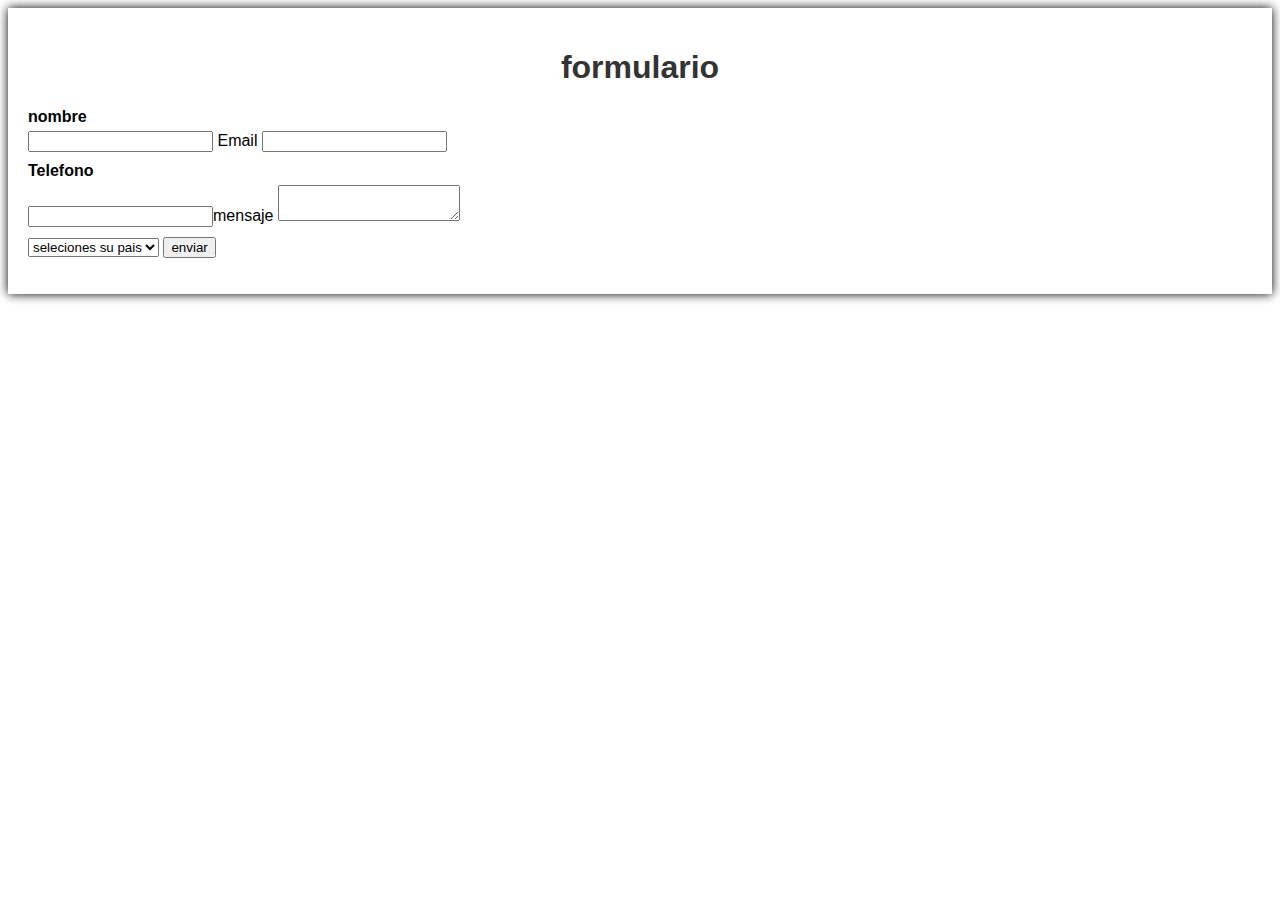
==== Proyecto/index.html @ 74ed3641 "asustes em" ====
<html lang="en">
<head>
    <meta charset="utf-8">
    <meta name="viewport" content="wdth=devide-widf,initial-scale=1,0">
    <title>fomulario basico</title>

<style>
    body{
        font-family: Arial, Helvetica, sans-serif;
        <background-color:#f4f4f4;
        margin: 0,
        padding: 20px

    }
    .container{
        max-width: 600px
        margin: 0% auto;
        padding: 20px;
        background-color
        border-radius: 8px;
        box-shadow: 0 0 10px rgb(0,0,0,1);
    }


    h1{
        text-align: center;
        color:#333;
    }
    label{
        display: block;
        margin: 10px 0 5px;
        font-weight: bold;
    }
    <body>
        input, textarea,select{
            widht:100%;
            padding: 100px
            margin-bottom: 15px;
            border: 1px solid #ccc;
            border-radius: 4px
        }

        input[type="sumit"]{
            background-color: #4caf50;
            color:white;
            border:none;
            cursor: pointer;
        }

        input[type="sumit"]:hover{
            background-color: #45a049;
        }
        </style>
    </head>
    <body>
        <div class="container">
        <h1>formulario</h1>
        <form action="#"method="post">
            <label for="nombre">nombre</label>
            <input type="text"id="nombre"name=nombre requerido"/>
            <laber for="email">Email</laber>
            <input type="text" id="Email"name="email"requered>
            <label for=""telefono>Telefono</label>
            <input type="text id="telefono" name="telefono"requered
            <label for ="mensaje">mensaje</label>
            <textarea id="mensaje" name="mensaje"=rows="4"required></textarea>
            <label for="pais"></label>
            <select id="pais" name="pais"requered>
                <option value="diseble selected">seleciones su pais</option>
                <option value="es">españa</option>
                <option value="co">colombia</option>
                <option value="mx">mexico</option>
                <option value="eu">europa</option>
            </select>
            <input type="submit" value="enviar">
        </form>
    </div>
</body>
</html>
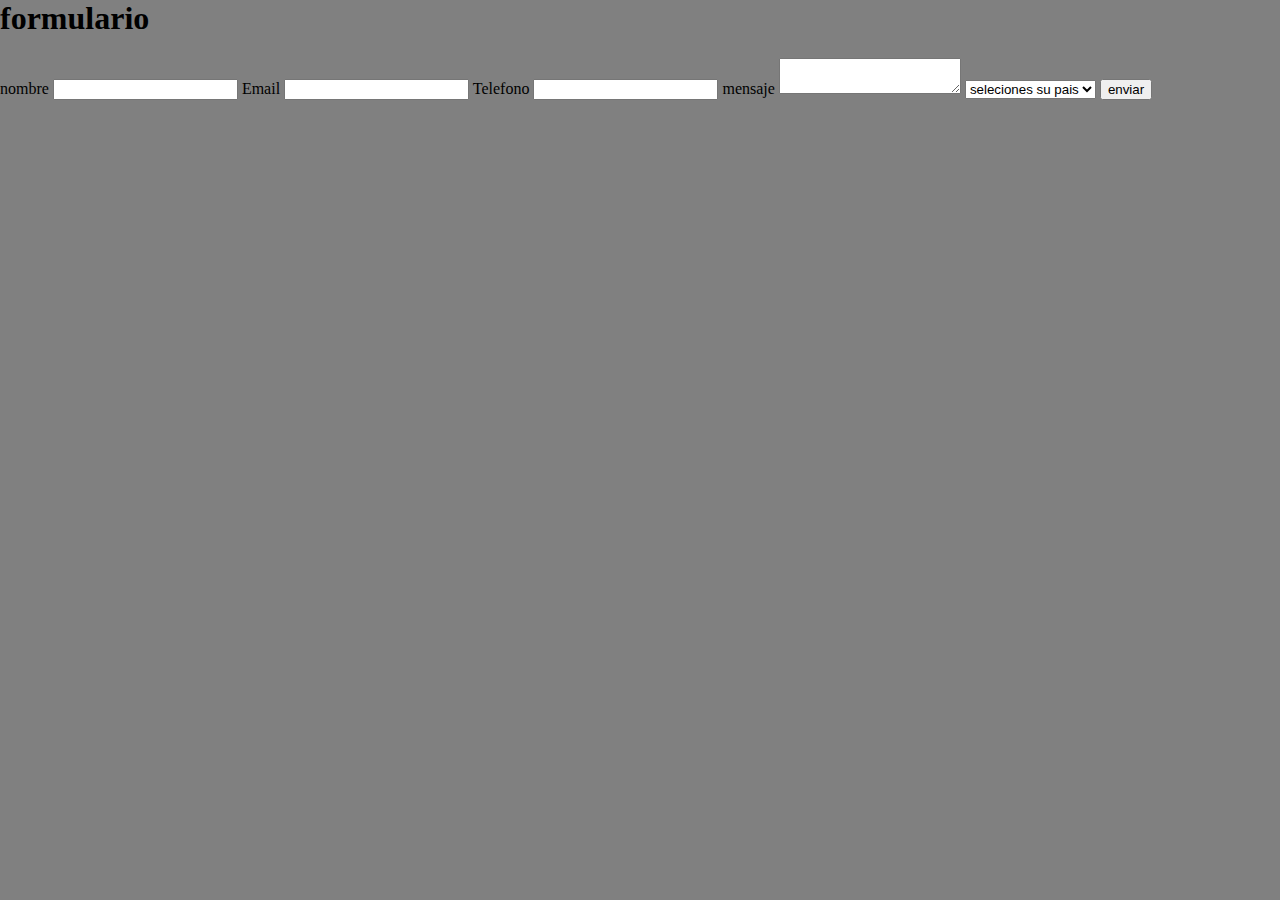
==== commit 1116c764: "asustes en estilos y estructuras" ====
--- a/Proyecto/index.html
+++ b/Proyecto/index.html
@@ -2,66 +2,21 @@
 <head>
     <meta charset="utf-8">
     <meta name="viewport" content="wdth=devide-widf,initial-scale=1,0">
+    <link rel="stylesheet" href="./style.css">
     <title>fomulario basico</title>
 
-<style>
-    body{
-        font-family: Arial, Helvetica, sans-serif;
-        <background-color:#f4f4f4;
-        margin: 0,
-        padding: 20px
 
-    }
-    .container{
-        max-width: 600px
-        margin: 0% auto;
-        padding: 20px;
-        background-color
-        border-radius: 8px;
-        box-shadow: 0 0 10px rgb(0,0,0,1);
-    }
-
-
-    h1{
-        text-align: center;
-        color:#333;
-    }
-    label{
-        display: block;
-        margin: 10px 0 5px;
-        font-weight: bold;
-    }
-    <body>
-        input, textarea,select{
-            widht:100%;
-            padding: 100px
-            margin-bottom: 15px;
-            border: 1px solid #ccc;
-            border-radius: 4px
-        }
-
-        input[type="sumit"]{
-            background-color: #4caf50;
-            color:white;
-            border:none;
-            cursor: pointer;
-        }
-
-        input[type="sumit"]:hover{
-            background-color: #45a049;
-        }
-        </style>
     </head>
     <body>
         <div class="container">
         <h1>formulario</h1>
         <form action="#"method="post">
             <label for="nombre">nombre</label>
-            <input type="text"id="nombre"name=nombre requerido"/>
+            <input type="text"id="nombre"name=nombre required />
             <laber for="email">Email</laber>
             <input type="text" id="Email"name="email"requered>
             <label for=""telefono>Telefono</label>
-            <input type="text id="telefono" name="telefono"requered
+            <input type="text id="telefono" name="telefono"requered/>
             <label for ="mensaje">mensaje</label>
             <textarea id="mensaje" name="mensaje"=rows="4"required></textarea>
             <label for="pais"></label>
--- a/Proyecto/style.css
+++ b/Proyecto/style.css
@@ -0,0 +1,42 @@
+body{
+ font-fomilly:arial;
+ margin:0;
+ padding:0;
+ background-color: grey;
+}
+
+header{
+  background-color:#25aa78;
+  color:white;
+  text-align: center;
+padding:1em;
+}
+nav{
+	margin:20px ;
+}
+nav ul li{
+	 display: inline;
+	 margin-right: 20px;
+	 margin-right: 20px;
+	} 
+nav ul{
+	list-style-type: none;
+	padding: 20 px;
+	margin: 10 px;
+}
+footer{
+	background-color:#25aa78;
+	color:white;
+	text-align: center;
+	padding: 1em;
+}
+p{
+	font-family: verdana;
+	font-size: 20px;
+	text-align: justify;
+	text-decoration: underline;
+	text-transform:capitalize;
+	background-color: grey;
+
+
+}
